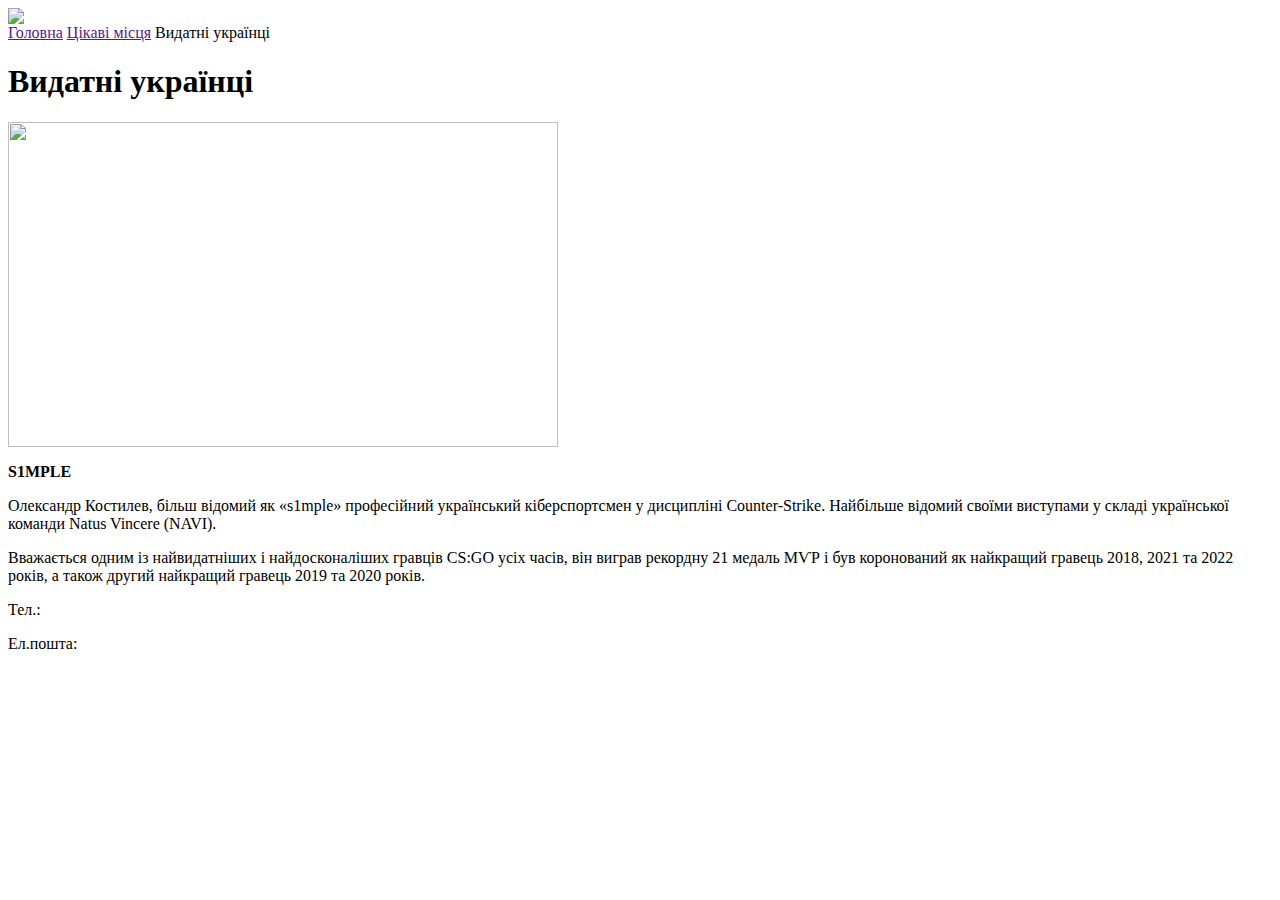
==== s1mple/index.html @ 0906143a "Create index.html" ====
<html>
    <head>
        <title></title>
        <link rel="stylesheet" href="style.css"/>
    </head>
    <body>
        <header>
            <img src="https://upload.wikimedia.org/wikipedia/commons/thumb/4/49/Flag_of_Ukraine.svg/270px-Flag_of_Ukraine.svg.png">
        </header>
        <main>
            <nav>
                <a href="">Головна</a>
                <a href="">Цікаві місця</a>
                <a class="golovna">Видатні українці</a>
            </nav>
            <h1>Видатні українці</h1>
            <div class="simple-img">
                <img src="https://files.bo3.gg/uploads/news/28932/title_image/960x480-f21a58c58259ca995ac75be748f2dab6.webp" width="550px" height="325px">
            </div>
            <div class="simple">
                <p><b>S1MPLE</b></p>
                <p>Олександр Костилев, більш відомий як «s1mple» професійний український кіберспортсмен у дисципліні Counter-Strike. Найбільше відомий своїми виступами у складі української команди Natus Vincere (NAVI).</p>

                <p>Вважається одним із найвидатніших і найдосконаліших гравців CS:GO усіх часів, він виграв рекордну 21 медаль МѴР і був коронований як найкращий гравець 2018, 2021 та 2022 років, а також другий найкращий гравець 2019 та 2020 років.</p>
            </div>
        </main>
        <footer>
            <p>Тел.:</p>
            <p>Ел.пошта:</p>
        </footer>
    </body>
</html>
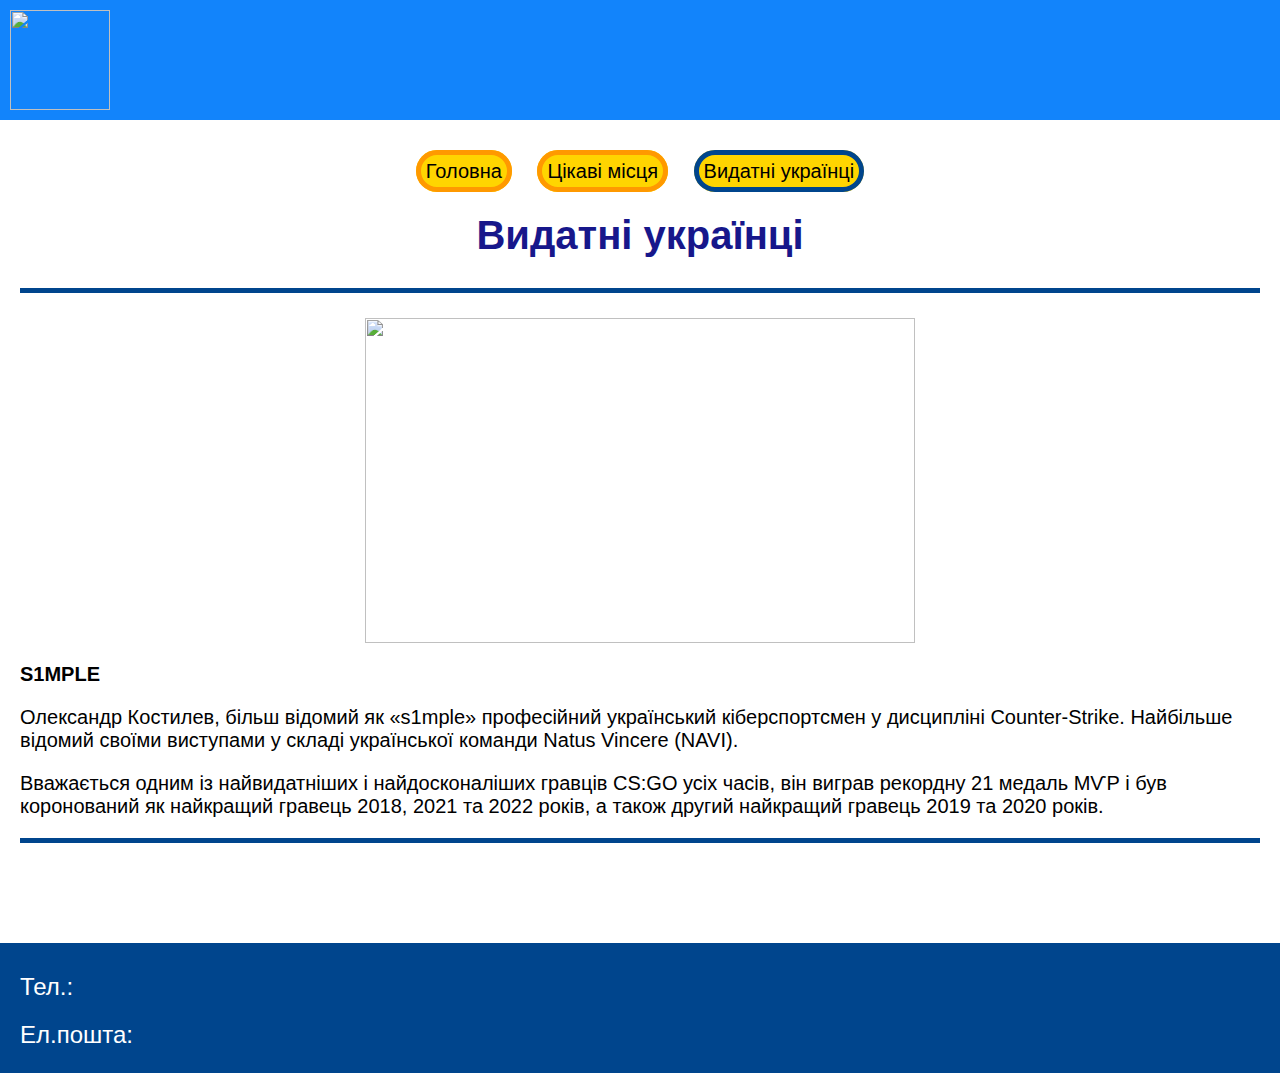
==== commit 0d866f98: "Update index.html" ====
--- a/s1mple/index.html
+++ b/s1mple/index.html
@@ -9,9 +9,9 @@
         </header>
         <main>
             <nav>
-                <a href="">Головна</a>
+                <a href="https://github.com/DenM1ha/Vlad-M3">Головна</a>
                 <a href="">Цікаві місця</a>
-                <a class="golovna">Видатні українці</a>
+                <a class="golovna" href="">Видатні українці</a>
             </nav>
             <h1>Видатні українці</h1>
             <div class="simple-img">
--- a/s1mple/style.css
+++ b/s1mple/style.css
@@ -0,0 +1,72 @@
+body {
+    font-family: sans-serif;
+    margin: 0px;
+}
+
+.golovna {
+    border: 5px solid #00458D;
+}
+
+h1 {
+    text-align: center;
+    color: rgb(23, 23, 139);
+    margin: 30px;
+}
+
+main {
+    margin: 20px;
+    font-size: 20px;
+}
+
+main img {
+    margin-top: 10px;
+
+}
+
+nav {
+    text-align: center;
+}
+
+nav a{
+    text-decoration: none;
+    border: 5px solid #FF9900;
+    color: black;
+    border-radius: 30px;
+    background-color: #FFD500;
+    padding: 5px;
+    margin: 10px;
+}
+
+header {
+    background-color: #1284FB;
+    height: 120px;
+    margin-bottom: 40px;
+}
+
+header img {
+    height: 100px;
+    margin: 10px;
+}
+
+.simple-img {
+    text-align: center;
+    border-top: 5px solid #00458D;
+    padding-top: 15px;
+}
+
+.simple {
+    border-bottom: 5px solid #00458D;
+    margin-bottom: 100px;
+}
+
+footer {
+    height: 120px;
+    background-color: #00458D;
+    padding-top: 10px;
+    font-size: 24px;
+}
+
+footer p {
+    color: white;
+    margin: 20px;
+}
